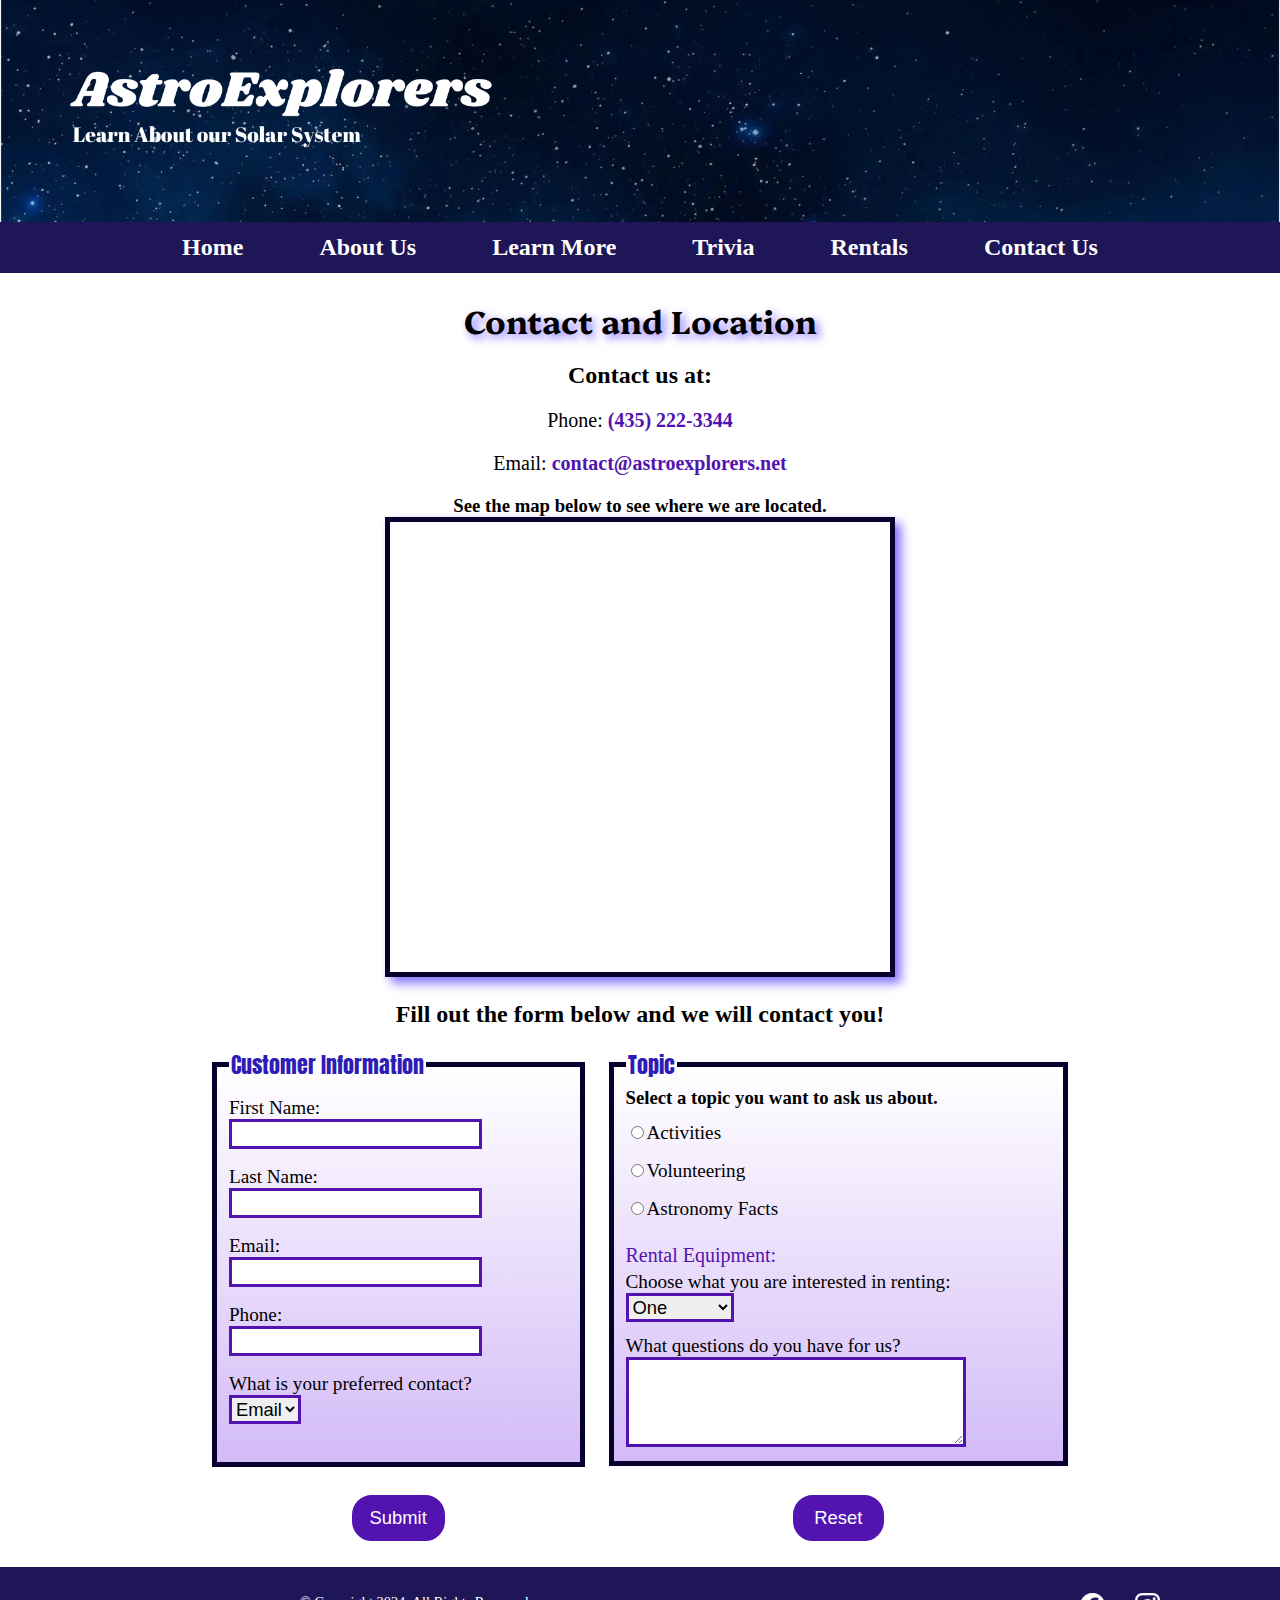
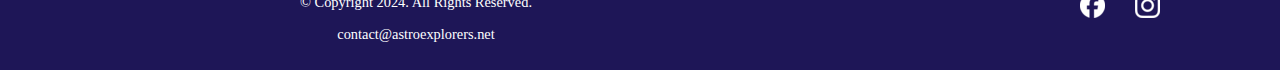
==== Astrology Group Project/contact.html @ 48ea5127 "Add files via upload" ====
<!DOCTYPE html>
<!-- 
    Group 5: 
    - Kacie Dastrup
    - Michael Slayton
    - Arvin Kabey
    File Name: contact.html
    Date: 04/22/2024
-->
<html lang="en">
    <head>
        <title>Contact | AstroExplorers</title>
        <meta charset="utf-8">
        <meta name="description" content="">
        <meta name="viewport" content="width=device-width, initial-scale=1.0">
        <link rel="stylesheet" href="css/styles.css">
        <link href="https://fonts.googleapis.com/css2?family=Anton&family=Exo+2:ital,wght@0,100..900;1,100..900&family=Platypi:ital,wght@0,300..800;1,300..800&display=swap" rel="stylesheet">        <link rel="icon" type="image/png" sizes="16x16" href="images/favicon/favicon-16x16.png">
        <link rel="icon" type="image/png" sizes="32x32" href="images/favicon/favicon-32x32.png">
        <link rel="apple-touch-icon" sizes="180x180" href="images/favicon/apple-touch-icon.png">
        <link rel="icon" sizes="192x192" href="images/favicon/android-chrome-192x192.png">
    </head>

    <body>

        <!-- Skip to Content Link -->
        <a class="skip" href="#content">Skip to Content</a>

        <!-- Mobile Nav -->
        <nav class="mobile-nav">
            <div id="nav-links">
                <a href="index.html">Home</a>
                <li><a href="about.html">About Us</a></li>
                <li><a href="learn.html">Learn More</a></li>
                <li><a href="trivia.html">Trivia</a></li>
                <li><a href="rentals.html">Rentals</a></li>
                <li><a href="contact.html">Contact Us</a></li>
            </div>
            <a class="nav-icon" onclick="hamburger()">
                <div id="icon">&#9776;</div>
            </a>
        </nav>

        <header>
            <div class="tab-desk">
                <a href="index.html"><img src="images/astroexplorers.png" alt="Starry Sky"></a>
            </div>
            <div class="mobile">
                <h1>AstroExplorers &#10031;</h1>
                <h3>Learn About our Solar System!</h3>
                <hr>
            </div>
        </header>

        <!-- Tablet/ Desktop Nav -->
        <nav class="tab-desk">
            <ul>
                <li><a href="index.html">Home</a></li>
                <li><a href="about.html">About Us</a></li>
                <li><a href="learn.html">Learn More</a></li>
                <li><a href="trivia.html">Trivia</a></li>
                <li><a href="rentals.html">Rentals</a></li>
                <li><a href="contact.html">Contact Us</a></li>
            </ul>
        </nav>

        <main div="content">
            <div id="contact">
                <aside>Contact and Location</aside>
                <h2>Contact us at: </h2>
                <p>Phone: <a class="contact-link" href="tel:4352223344">(435) 222-3344</a></p>
                <p>Email: <a class="contact-link" href="mailto:contact@astroexplorers.net">contact@astroexplorers.net</a></p>
                <h3>See the map below to see where we are located.</h3>
                <iframe  class="map" src="https://www.google.com/maps/embed?pb=!1m18!1m12!1m3!1d3158.3447781790037!2d-113.12693952367323!3d37.664605618497724!2m3!1f0!2f0!3f0!3m2!1i1024!2i768!4f13.1!3m3!1m2!1s0x80b56246c233a783%3A0xf091da7a3a95747f!2sAshcroft%20Observatory!5e0!3m2!1sen!2sus!4v1713811309831!5m2!1sen!2sus" width="600" height="450" allowfullscreen></iframe>
            </div>
            <div id="form">
                <h2>Fill out the form below and we will contact you!</h2>
                <form class="form-grid">
                    <fieldset>
                        <legend>Customer Information</legend>
                        <label for="fName">First Name:</label>
                        <input type="text" name="fName" id="fName" required>

					    <label for="lName">Last Name:</label>
					    <input type="text" name="lName" id="lName" required>

					    <label for="email">Email:</label>
					    <input type="email" name="email" id="email" required>

					    <label for="phone">Phone:</label>
					    <input type="tel" name="phone" id="phone">

                        <label for="pref">What is your preferred contact?</label>
                        <select name="pref" id="pref">
                            <option value="email">Email</option>
                            <option value="text">Text</option>
                            <option value="call">Call</option>
                        </select>
				    </fieldset>
                    <fieldset>
                        <legend>Topic</legend>
                        <h3>Select a topic you want to ask us about.</h3>

                        <label for="act"><input type="radio" name="info" id="act" value="activities">Activities</label>
                        
                        <label for="vol"><input type="radio" name="info" id="vol" value="volunteering">Volunteering</label>

                        <label for="astro"><input type="radio" name="info" id="astro" value="astronomy facts">Astronomy Facts</label>

                        <p>Rental Equipment:</p>
                        <label for="rent">Choose what you are interested in renting:</label>
                        <select name="rent" id="rent">
                            <optgroup label="Telescope">
                                <option value="one">One</option>
                                <option value="two">Two</option>
                            </optgroup>
                            <optgroup label="Books">
                                <option value="stars">Stars</option>
                                <option value="planets">Planets</option>
                            </optgroup>
                        </select>

                        <label for="questions">What questions do you have for us?</label>
                        <textarea name="questions" id="questions" rows="5" cols="35"></textarea>
                    </fieldset>

                    <input type="submit" id="submit" value="Submit" class="btn">
                    <input type="reset" id="reset" value="Reset" class="btn">
                </form>
            </div>
        </main>

        <footer>
            <div class="copyright">
                <p>&copy; Copyright 2024. All Rights Reserved.</p>
                <p><a href="mailto:contact@astroexplorers.net">contact@astroexplorers.net</a></p>
            </div>
            <div class="social">
                <a href="https://www.facebook.com" target="blank"><img src="images/Facebook_Logo_Secondary.png" alt="White Facebook Logo"></a>
                <a href="https://www.instagram.com" target="blank"><img src="images/Instagram_Glyph_White.png" alt="White Instagram Logo"></a>
            </div>
        </footer>

        <!-- Script Link -->
        <script src="scripts/script.js"></script>

    </body>
</html>
---- Astrology Group Project/css/styles.css ----
/*
    Group 5: 
    - Kacie Dastrup
    - Michael Slayton
    - Arvin Kabey
    File Name: styles.css
    Date: 04/10/2024
*/

/* CSS Reset */
body, header, nav, main, footer, img, h1, h3, ul, aside, figure, figcaption {
    margin: 0;
    padding: 0;
    border: 0;
}

/* Style rules for body and images */
body {
    background-color: #fff;
}

img {
    max-width: 100%;
    display: block;
}

/* Style rules for skip navigation link */
.skip {
    position: absolute;
    left: -999px;
}

.skip:focus {
    color: #fff;
    background-color: #5213b0;
    text-decoration: none;
    padding: 0.5%;
    top: auto;
    left: auto;
    right: 1px;
    z-index: 1;
}

/* Style rules for mobile viewport */

/* Style rule to show mobile class and hide tab-desk class */
.mobile, .mobile-tablet {
    display: block;
}

.tab-desk, .desktop, #nav-links {
    display: none;
}

/* Style rules for header area */
.mobile h1, .mobile h3 {
    padding: 2%;
    text-align: center;
    font-family: "Exo 2", sans-serif, serif;
}

.mobile h1 {
    font-optical-sizing: auto;
    font-weight: bold;
}

header {
    background: linear-gradient(#8370ff, #67cdf5, #fff)
}

nav {
    background-color: #1e1657;
}

.mobile-nav a{
    color: #fff;
    text-align: center;
    font-size: 2em;
    text-decoration: none;
    padding: 3%;
    display: block;
}

.mobile-nav a.nav-icon {
    display: block;
    position: absolute;
    left: 0;
    top: 0;
    color: #f6eee4;
    padding: 2%;
}

.nav-icon div {
    height: 40px;
    width: 40px;
    color: #1e1657;
}

/* Style rules for main content */
main {
    padding: 2%;
}

main p {
    font-size: 1.25em;
}

aside {
    text-align: center;
    font-size: 1.5em;
    font-weight: bold;
    text-shadow: 4px 4px 10px #8370ff;
    font-family: "Platypi", sans-serif, serif;
}

#trivia {
   text-align: center;
}

figure {
    border: 4px solid #070130;
    box-shadow: 6px 6px 10px #8370ff;
    max-width: 350px;
    margin: 2% auto;
    background-color: #000;
}

figcaption {
    padding: 2%;
    border-top: 4px solid #070130;
    text-align: center;
    font-weight: bold;
    font-size: 1.5em;
    background-color: #000;
    color: #fff;
}

#button figcaption {
    display: none;
}

section {
    padding: 2%;
}

/* Style rules for quiz */
#quiz {
    max-width: 800px;
    margin: 0 auto;
    padding: 20px;
    background: linear-gradient(#fff, #d3bbf7);
    border-radius: 5px;
    box-shadow: 6px 6px 10px #8370ff;
}

#quiz h1 {
    font-size: 2.5em;
}

#question {
    margin-bottom: 20px;
    font-size: 1.2em;
}

#options {
    display: grid;
    gap: 10px;
    grid-template-columns: repeat(2, 1fr);
}

button {
    display: block;
    margin: 0 auto;
    padding: 10px 20px;
    background-color: #1e1657;
    color: #fff;
    border: none;
    border-radius: 5px;
    cursor: pointer;
}

button:hover {
    background-color: #2e1cb7;
}

.selected {
    background-color: #2e1cb7;
}


/* Style rules for contact and location */
#contact {
    text-align: center;
}

.contact-link {
    text-decoration: none;
    font-weight: bold;
    color: #5213b0;
}

.map {
    border: 5px solid #070130;
    box-shadow: 6px 6px 10px #8370ff;
    width: 95%;
    height: 50%;
}

/* Style rules for form element */
fieldset {
    border: 5px solid #070130;
    background: linear-gradient(#fff, #d3bbf7)
}

fieldset, input {
    margin-bottom: 2%;
}

input {
    border: 3px solid #5213b0;
    font-size: 1.15em;
}

fieldset legend {
    font-size: 1.4em;
    font-family: "Anton", sans-serif, serif;
    color: #2e1cb7;
}

fieldset p {
    margin-bottom: -2%;
    color: #5213b0;
}

fieldset select {
    border: 3px solid #5213b0;
    font-size: 1.15em;
}

fieldset textarea {
    border: 3px solid #5213b0;
    font-size: 1.15em;
}

label {
    display: block;
    padding-top: 3%;
    font-size: 1.2em;
}

#form h2 {
    text-align: center;
}

form .btn {
    margin: 0 auto;
    display: inline-block;
    padding: 2% 4%;
    background-color: #5213b0;
    color: white;
    font-size: 1.15em;
    border-radius: 20px;
}

/* Style rules for footer content */
footer {
    text-align: center;
    font-size: 0.9em;
    background-color: #1e1657;
    color: #fff;
    padding: 1% 0;
}

footer a {
    color: #fff;
    text-decoration: none;
}

.social img {
    display: inline-block;
    padding: 4%;
}

/* Media Query for Tablet Viewport */
@media screen and (min-width: 620px), print {
 
    /* Tablet Viewport: Show tab-desk class, hide mobile class */
    .tab-desk {
        display: block;
    }

    .mobile, .mobile-nav {
        display: none;
    }
    
    /* Tablet Viewport: Style rules for nav area */
    nav ul {
        list-style-type: none;
        text-align: center;
    }

    nav li {
        border-top: none;
        display: inline-block;
        font-size: 1.3em;;
        font-weight: bold;
    }
    
    nav li a {
        padding: 0.5em;
        display: block;
        color: #fff;
        text-decoration: none;
    }

    /* Tablet Viewport: Style rules for main area */
    .grid {
        display: grid;
        grid-template-columns: auto auto;
        grid-gap: 10px;
    }

    aside {
        grid-column: 1 / span 2;
    }

    section {
        padding-top: 2%;
    }

    /* Tablet Viewport: Style rules for map */
    .map {
        width: 500px;
        height: 450px;
    }

    /* Tablet Viewport: Style rules for form element */
    form {
        width: 70%;
        margin: 0 auto;
    }

    /* Tablet Viewport: Style rules for footer area */
    footer {
        overflow: auto;
    }

    .copyright {
        float: left;
        width: 65%;
    }

    .social {
        float: right;
        width: 25%;
    }
}

/* Media Query for Desktop Viewport */
@media screen and (min-width: 1000px), print {

    /* Desktop Viewport: Show desktop class, hide mobile-tablet class */
    .desktop {
        display: block;
    }

    .mobile-tablet {
        display: none;
    }
    
    /* Desktop Viewport: Style rules for nav area */
    nav li {
        font-size: 1.5em;
    }
    
    nav li a {
        padding: 0.5em 1.5em;
    }

    nav li a:hover {
        color: #8370ff;
        background-color: #fff;
    }

    /* Style rules for main content */
    .grid {
        grid-template-columns: auto auto auto auto;
        grid-gap: 30px
    }

    aside {
        grid-column: 1 / span 4;
        font-size: 2em;
    }

    /* Style rules for a table */
    table {
        border: 3px solid #070130;
        border-collapse: collapse;
        padding: 1%;
        box-shadow: 4px 4px 10px #8370ff;
    }

    caption {
        font-size: 1.5em;
        font-weight: bold;
        padding: 1%;
    }

    th, td {
        padding: 1% 0.5%;
    }

    th {
        background-color: #1e1657;
        border: 2px solid #070130;
        color: #fff;
        font-size: 1.2em;
    }

    td {
        border: 2px solid #1e1657;
        font-size: 1.15em;
    }

    tr:nth-child(odd) {
        background-color: #d3bbf7;
    }

    /* Desktop Viewport: Style rules for form element */
    .form-grid {
        display: grid;
        grid-template-columns: auto auto;
        grid-gap: 20px;
    }
}

/* Media Query for Large Desktop Viewports */
@media screen and (min-width: 1921px), print {
    
    body {
        background: linear-gradient(#070130, #5213b0, #a067f5, #fff);
    }
}

/* Media Query for Print */
@media print {
    
    body {
        background-color: #fff;
        color: #000;
    }
    
}
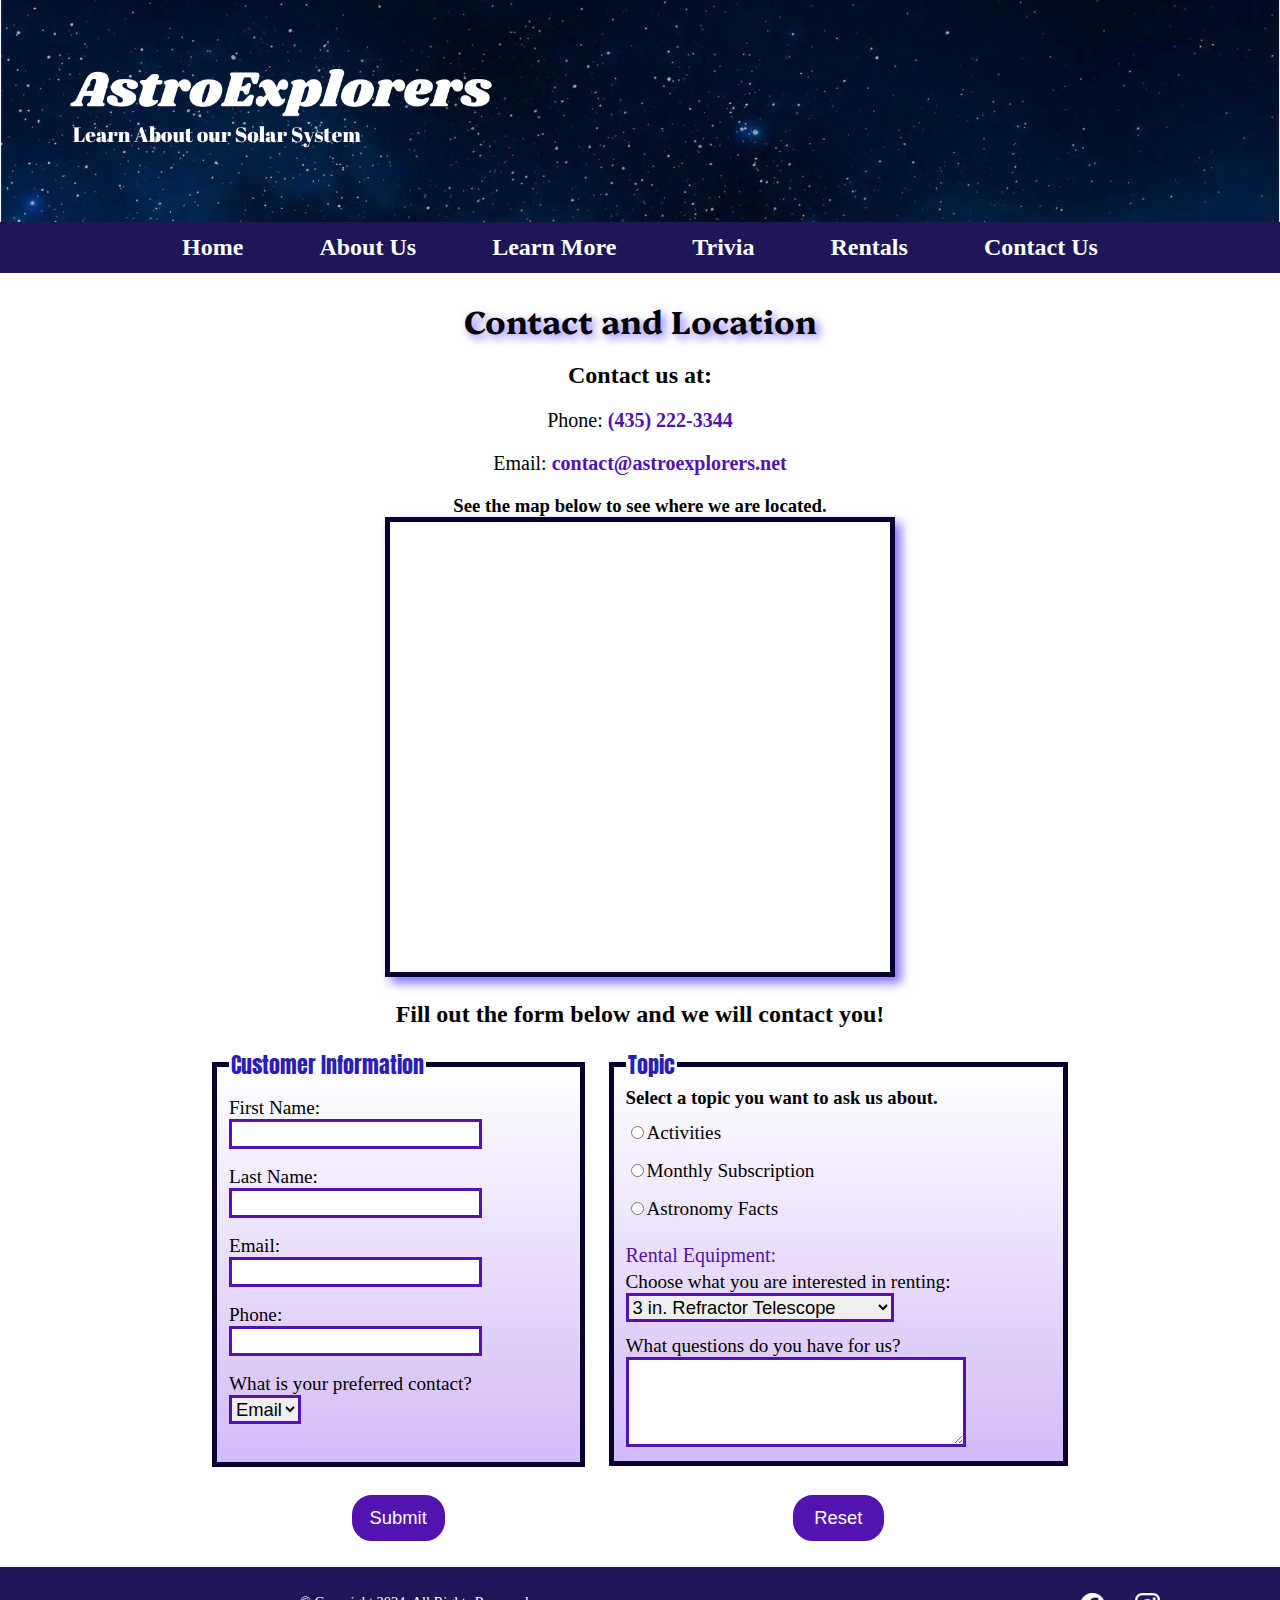
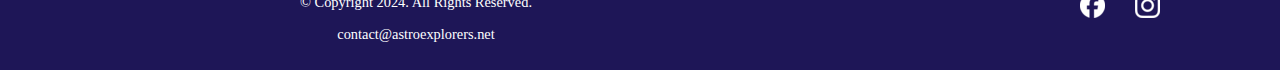
==== commit a4579da5: "Update contact.html" ====
--- a/Astrology Group Project/contact.html
+++ b/Astrology Group Project/contact.html
@@ -102,7 +102,7 @@
 
                         <label for="act"><input type="radio" name="info" id="act" value="activities">Activities</label>
                         
-                        <label for="vol"><input type="radio" name="info" id="vol" value="volunteering">Volunteering</label>
+                        <label for="sub"><input type="radio" name="info" id="sub" value="monthly subscription">Monthly Subscription</label>
 
                         <label for="astro"><input type="radio" name="info" id="astro" value="astronomy facts">Astronomy Facts</label>
 
@@ -110,12 +110,14 @@
                         <label for="rent">Choose what you are interested in renting:</label>
                         <select name="rent" id="rent">
                             <optgroup label="Telescope">
-                                <option value="one">One</option>
-                                <option value="two">Two</option>
+                                <option value="3 in. Refractor Telescope">3 in. Refractor Telescope</option>
+                                <option value="6 in. Cassegrain Telescope">6 in. Cassegrain Telescope</option>
+                                <option value="10 in. Refelctor Telescope">10 in. Refelctor Telescope</option>
                             </optgroup>
-                            <optgroup label="Books">
-                                <option value="stars">Stars</option>
-                                <option value="planets">Planets</option>
+                            <optgroup label="Other">
+                                <option value="Star Chart">Star Chart</option>
+                                <option value="Laser Pointers">Laser Pointers</option>
+                                <option value="Observatory">Observatory</option>
                             </optgroup>
                         </select>
 
@@ -144,4 +146,4 @@
         <script src="scripts/script.js"></script>
 
     </body>
-</html>+</html>
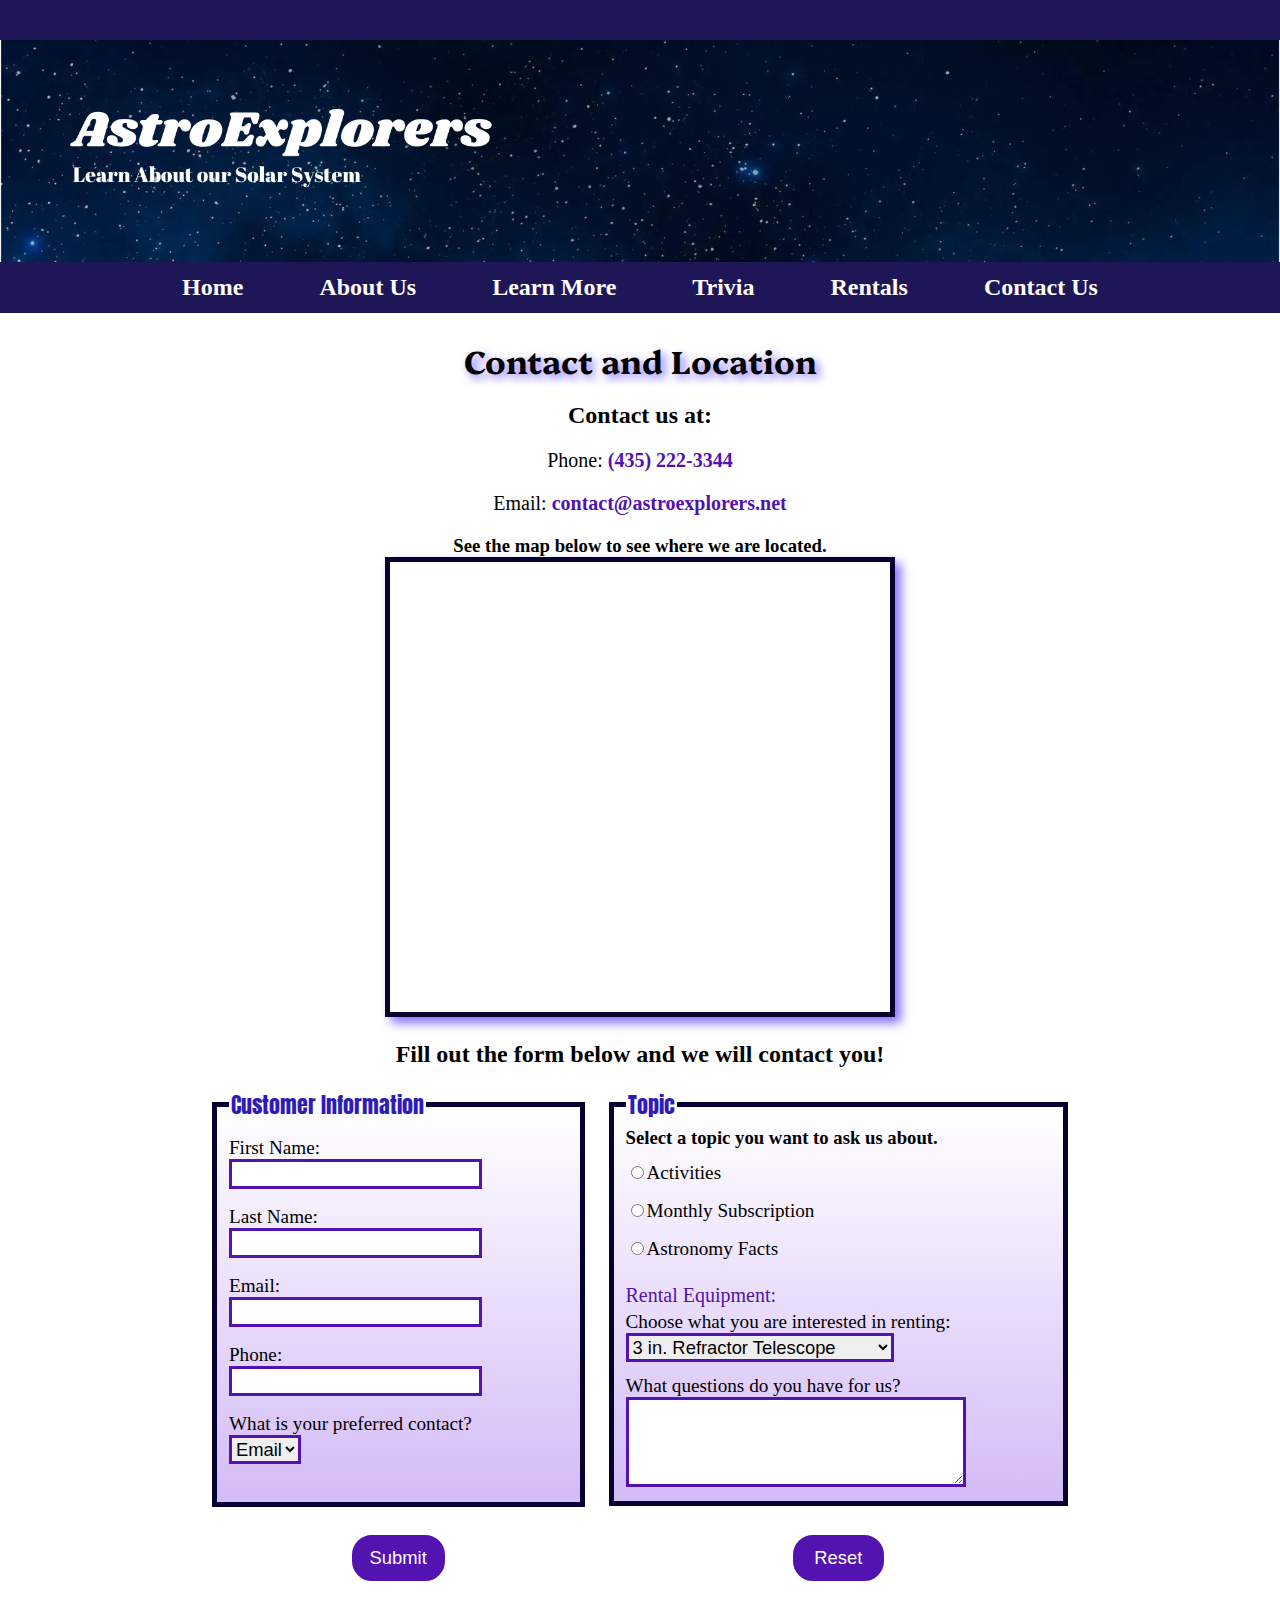
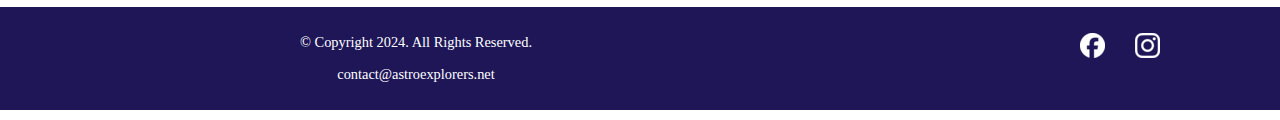
==== commit fd40e914: "Update contact.html" ====
--- a/Astrology Group Project/contact.html
+++ b/Astrology Group Project/contact.html
@@ -7,14 +7,16 @@
     File Name: contact.html
     Date: 04/22/2024
 -->
+
 <html lang="en">
     <head>
         <title>Contact | AstroExplorers</title>
         <meta charset="utf-8">
-        <meta name="description" content="">
+        <meta name="description" content="Information on how to contact us.">
         <meta name="viewport" content="width=device-width, initial-scale=1.0">
         <link rel="stylesheet" href="css/styles.css">
         <link href="https://fonts.googleapis.com/css2?family=Anton&family=Exo+2:ital,wght@0,100..900;1,100..900&family=Platypi:ital,wght@0,300..800;1,300..800&display=swap" rel="stylesheet">        <link rel="icon" type="image/png" sizes="16x16" href="images/favicon/favicon-16x16.png">
+        <link rel="icon" type="image/png" sizes="16x16" href="images/favicon/favicon-16x16.png">
         <link rel="icon" type="image/png" sizes="32x32" href="images/favicon/favicon-32x32.png">
         <link rel="apple-touch-icon" sizes="180x180" href="images/favicon/apple-touch-icon.png">
         <link rel="icon" sizes="192x192" href="images/favicon/android-chrome-192x192.png">
@@ -26,7 +28,7 @@
         <a class="skip" href="#content">Skip to Content</a>
 
         <!-- Mobile Nav -->
-        <nav class="mobile-nav">
+        <nav class="mobile-tab-nav">
             <div id="nav-links">
                 <a href="index.html">Home</a>
                 <li><a href="about.html">About Us</a></li>
@@ -41,10 +43,10 @@
         </nav>
 
         <header>
-            <div class="tab-desk">
+            <div class="desktop">
                 <a href="index.html"><img src="images/astroexplorers.png" alt="Starry Sky"></a>
             </div>
-            <div class="mobile">
+            <div class="mobile-tablet">
                 <h1>AstroExplorers &#10031;</h1>
                 <h3>Learn About our Solar System!</h3>
                 <hr>
@@ -52,7 +54,7 @@
         </header>
 
         <!-- Tablet/ Desktop Nav -->
-        <nav class="tab-desk">
+        <nav class="desktop">
             <ul>
                 <li><a href="index.html">Home</a></li>
                 <li><a href="about.html">About Us</a></li>
--- a/Astrology Group Project/css/styles.css
+++ b/Astrology Group Project/css/styles.css
@@ -4,7 +4,7 @@
     - Michael Slayton
     - Arvin Kabey
     File Name: styles.css
-    Date: 04/10/2024
+    Date: 04/24/2024
 */
 
 /* CSS Reset */
@@ -187,6 +187,67 @@
     background-color: #2e1cb7;
 }
 
+/* Style rules for rental information */
+#rentals .equipment-list {
+    display: flex;
+    flex-wrap: wrap;
+    justify-content: space-around;
+    margin-bottom: 20px;
+}
+
+#rentals .equipment-item {
+    border: 1px solid #ddd;
+    padding: 10px;
+    margin: 5px;
+    text-align: center;
+    width: 180px;
+    cursor: pointer;
+    position: relative;
+    background-color: #f9f9f9;
+    box-shadow: 0 2px 5px rgba(0,0,0,0.1);
+    transition: all 0.3s ease;
+}
+
+#rentals .equipment-item p {
+    margin: 0;
+    font-size: 16px;
+}
+
+#rentals .hover-info {
+    display: none;
+    position: absolute;
+    width: 100%;
+    bottom: 0;
+    left: 0;
+    background-color: rgba(255,255,255,0.9);
+    padding: 5px;
+    text-align: center;
+    font-weight: bold;
+    border-top: 1px solid #ddd;
+}
+
+#rentals .equipment-item:hover .hover-info {
+    display: block;
+}
+
+#rentals {
+    margin: 20px;
+    font-family: Arial, sans-serif;
+}
+
+@keyframes flash {
+    0%, 100% { opacity: 1; }
+    50% { opacity: 0; }
+}
+
+#rentals ul li {
+    animation: flash 1s infinite;
+}
+
+.offer {
+    padding: 0.5%;
+    font-size: 1.15em;
+}
 
 /* Style rules for contact and location */
 #contact {
@@ -452,4 +513,4 @@
     }
     
 }
-    +    
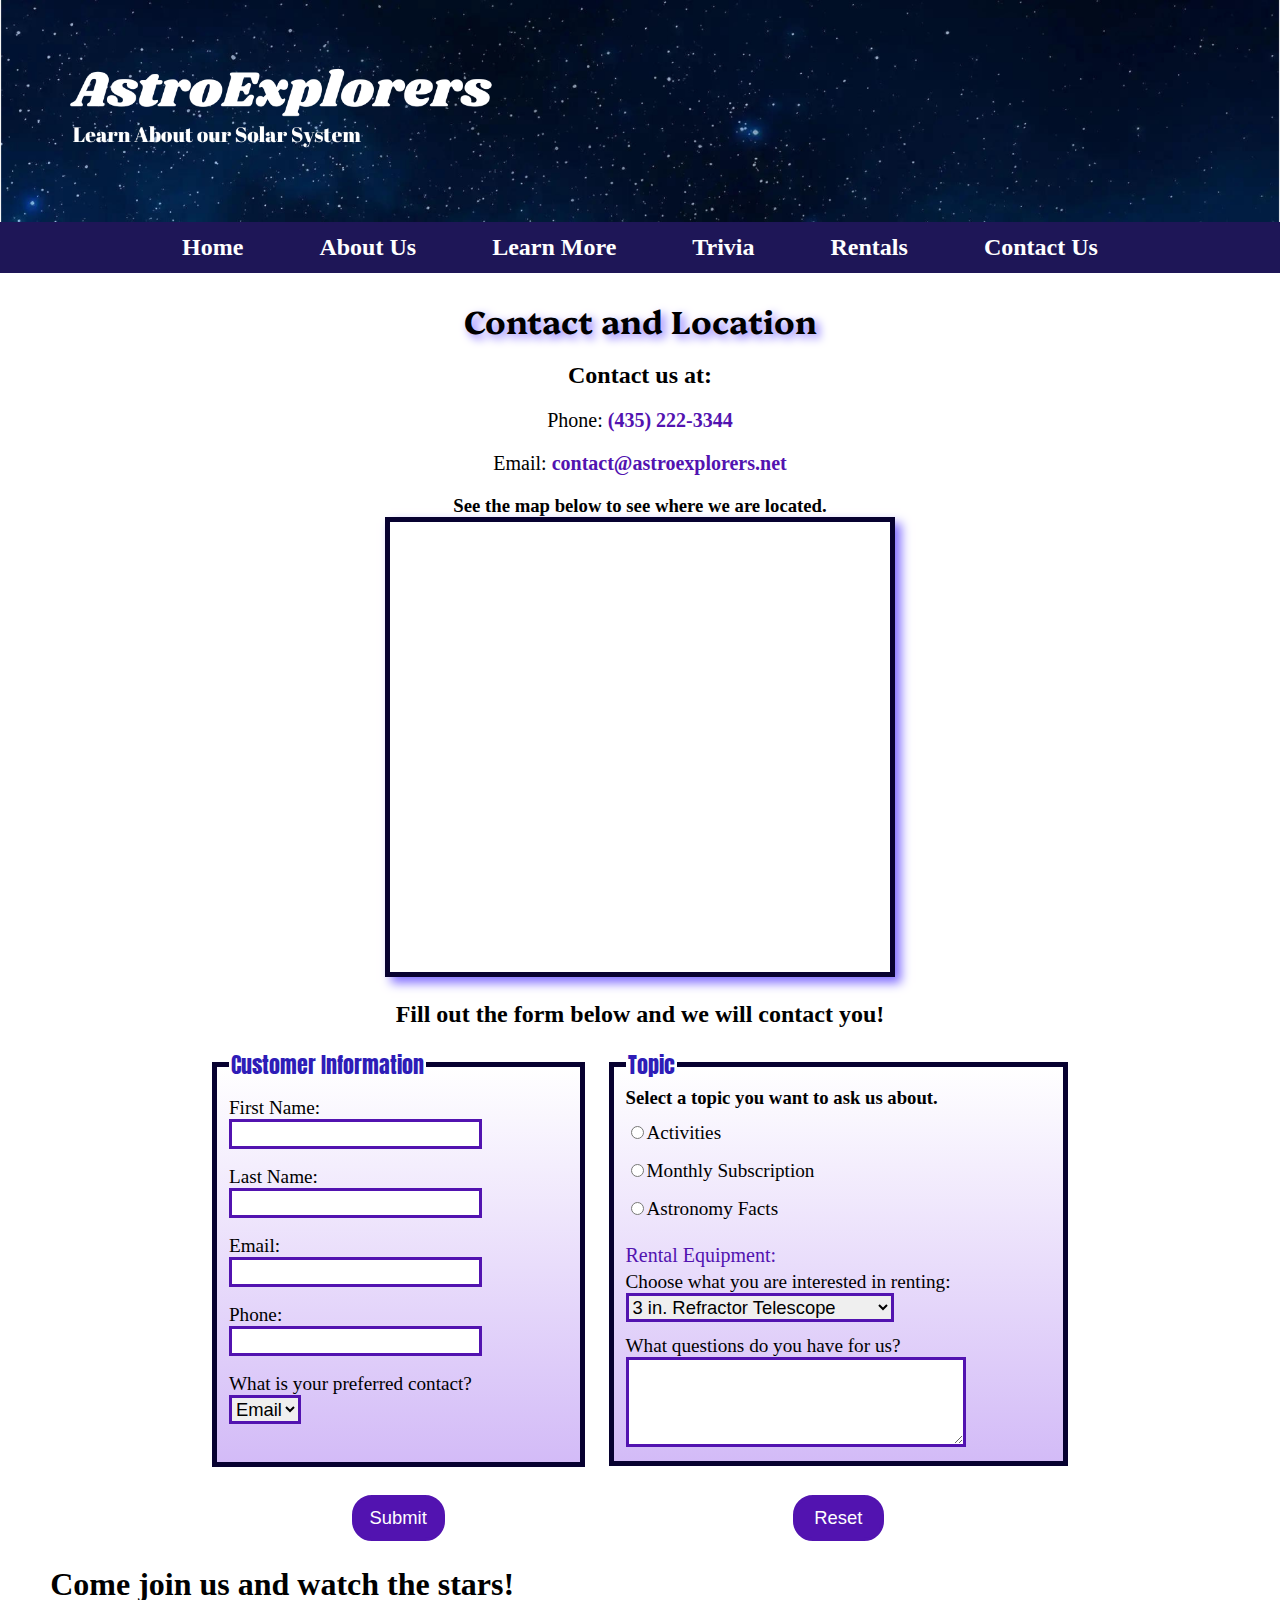
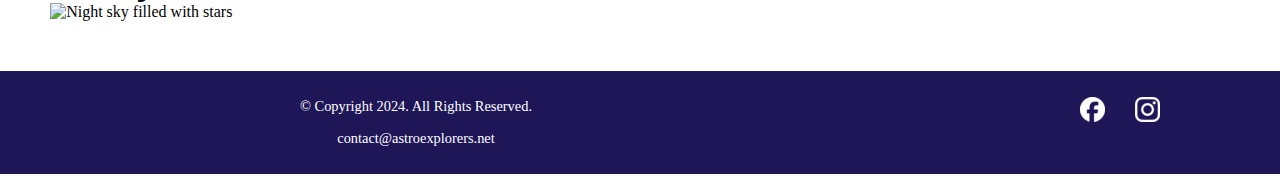
==== commit 94fbdadc: "Update contact.html" ====
--- a/Astrology Group Project/contact.html
+++ b/Astrology Group Project/contact.html
@@ -130,6 +130,10 @@
                     <input type="submit" id="submit" value="Submit" class="btn">
                     <input type="reset" id="reset" value="Reset" class="btn">
                 </form>
+                <section class="join">
+                    <h1>Come join us and watch the stars!</h1>
+                    <img src="images/join_us.jpg" alt="Night sky filled with stars">
+                </section>
             </div>
         </main>
 
--- a/Astrology Group Project/css/styles.css
+++ b/Astrology Group Project/css/styles.css
@@ -53,13 +53,13 @@
 }
 
 /* Style rules for header area */
-.mobile h1, .mobile h3 {
+.mobile-tablet h1, .mobile-tablet h3 {
     padding: 2%;
     text-align: center;
     font-family: "Exo 2", sans-serif, serif;
 }
 
-.mobile h1 {
+.mobile-tablet h1 {
     font-optical-sizing: auto;
     font-weight: bold;
 }
@@ -72,7 +72,7 @@
     background-color: #1e1657;
 }
 
-.mobile-nav a{
+.mobile-tab-nav a{
     color: #fff;
     text-align: center;
     font-size: 2em;
@@ -81,7 +81,7 @@
     display: block;
 }
 
-.mobile-nav a.nav-icon {
+.mobile-tab-nav a.nav-icon {
     display: block;
     position: absolute;
     left: 0;
@@ -151,10 +151,20 @@
     background: linear-gradient(#fff, #d3bbf7);
     border-radius: 5px;
     box-shadow: 6px 6px 10px #8370ff;
+    text-align: center;
 }
 
 #quiz h1 {
     font-size: 2.5em;
+}
+
+.astro-quiz h3 {
+    text-align: center;
+    padding: 2%;
+}
+
+.astro-quiz {
+    text-align: center;
 }
 
 #question {
@@ -185,6 +195,23 @@
 
 .selected {
     background-color: #2e1cb7;
+}
+
+/* Style rules for planet facts */
+#facts h1 {
+    background-color: #8370ff;
+    text-align: center;
+    font-size: 3em;
+    color: #fff;
+}
+
+#facts ul {
+    padding-left: 4%;
+}
+
+#facts li {
+    list-style-type: none;
+    padding-bottom: 1.5%;
 }
 
 /* Style rules for rental information */
@@ -249,6 +276,10 @@
     font-size: 1.15em;
 }
 
+.offer li {
+    margin-left: 15px;
+}
+
 /* Style rules for contact and location */
 #contact {
     text-align: center;
@@ -350,7 +381,62 @@
         display: block;
     }
 
-    .mobile, .mobile-nav {
+    .mobile, .desktop, #nav-link {
+        display: none;
+    }
+
+    /* Tablet Viewport: Style rules for main area */
+    .grid {
+        display: grid;
+        grid-template-columns: auto auto;
+        grid-gap: 10px;
+    }
+
+    aside {
+        grid-column: 1 / span 2;
+    }
+
+    section {
+        padding-top: 2%;
+    }
+
+    /* Tablet Viewport: Style rules for map */
+    .map {
+        width: 500px;
+        height: 450px;
+    }
+
+    /* Tablet Viewport: Style rules for form element */
+    form {
+        width: 70%;
+        margin: 0 auto;
+    }
+
+    /* Tablet Viewport: Style rules for footer area */
+    footer {
+        overflow: auto;
+    }
+
+    .copyright {
+        float: left;
+        width: 65%;
+    }
+
+    .social {
+        float: right;
+        width: 25%;
+    }
+}
+
+/* Media Query for Desktop Viewport */
+@media screen and (min-width: 1000px), print {
+
+    /* Desktop Viewport: Show desktop class, hide mobile-tablet class */
+    .desktop {
+        display: block;
+    }
+
+    .mobile-tablet, .mobile-tab-nav {
         display: none;
     }
     
@@ -374,61 +460,6 @@
         text-decoration: none;
     }
 
-    /* Tablet Viewport: Style rules for main area */
-    .grid {
-        display: grid;
-        grid-template-columns: auto auto;
-        grid-gap: 10px;
-    }
-
-    aside {
-        grid-column: 1 / span 2;
-    }
-
-    section {
-        padding-top: 2%;
-    }
-
-    /* Tablet Viewport: Style rules for map */
-    .map {
-        width: 500px;
-        height: 450px;
-    }
-
-    /* Tablet Viewport: Style rules for form element */
-    form {
-        width: 70%;
-        margin: 0 auto;
-    }
-
-    /* Tablet Viewport: Style rules for footer area */
-    footer {
-        overflow: auto;
-    }
-
-    .copyright {
-        float: left;
-        width: 65%;
-    }
-
-    .social {
-        float: right;
-        width: 25%;
-    }
-}
-
-/* Media Query for Desktop Viewport */
-@media screen and (min-width: 1000px), print {
-
-    /* Desktop Viewport: Show desktop class, hide mobile-tablet class */
-    .desktop {
-        display: block;
-    }
-
-    .mobile-tablet {
-        display: none;
-    }
-    
     /* Desktop Viewport: Style rules for nav area */
     nav li {
         font-size: 1.5em;
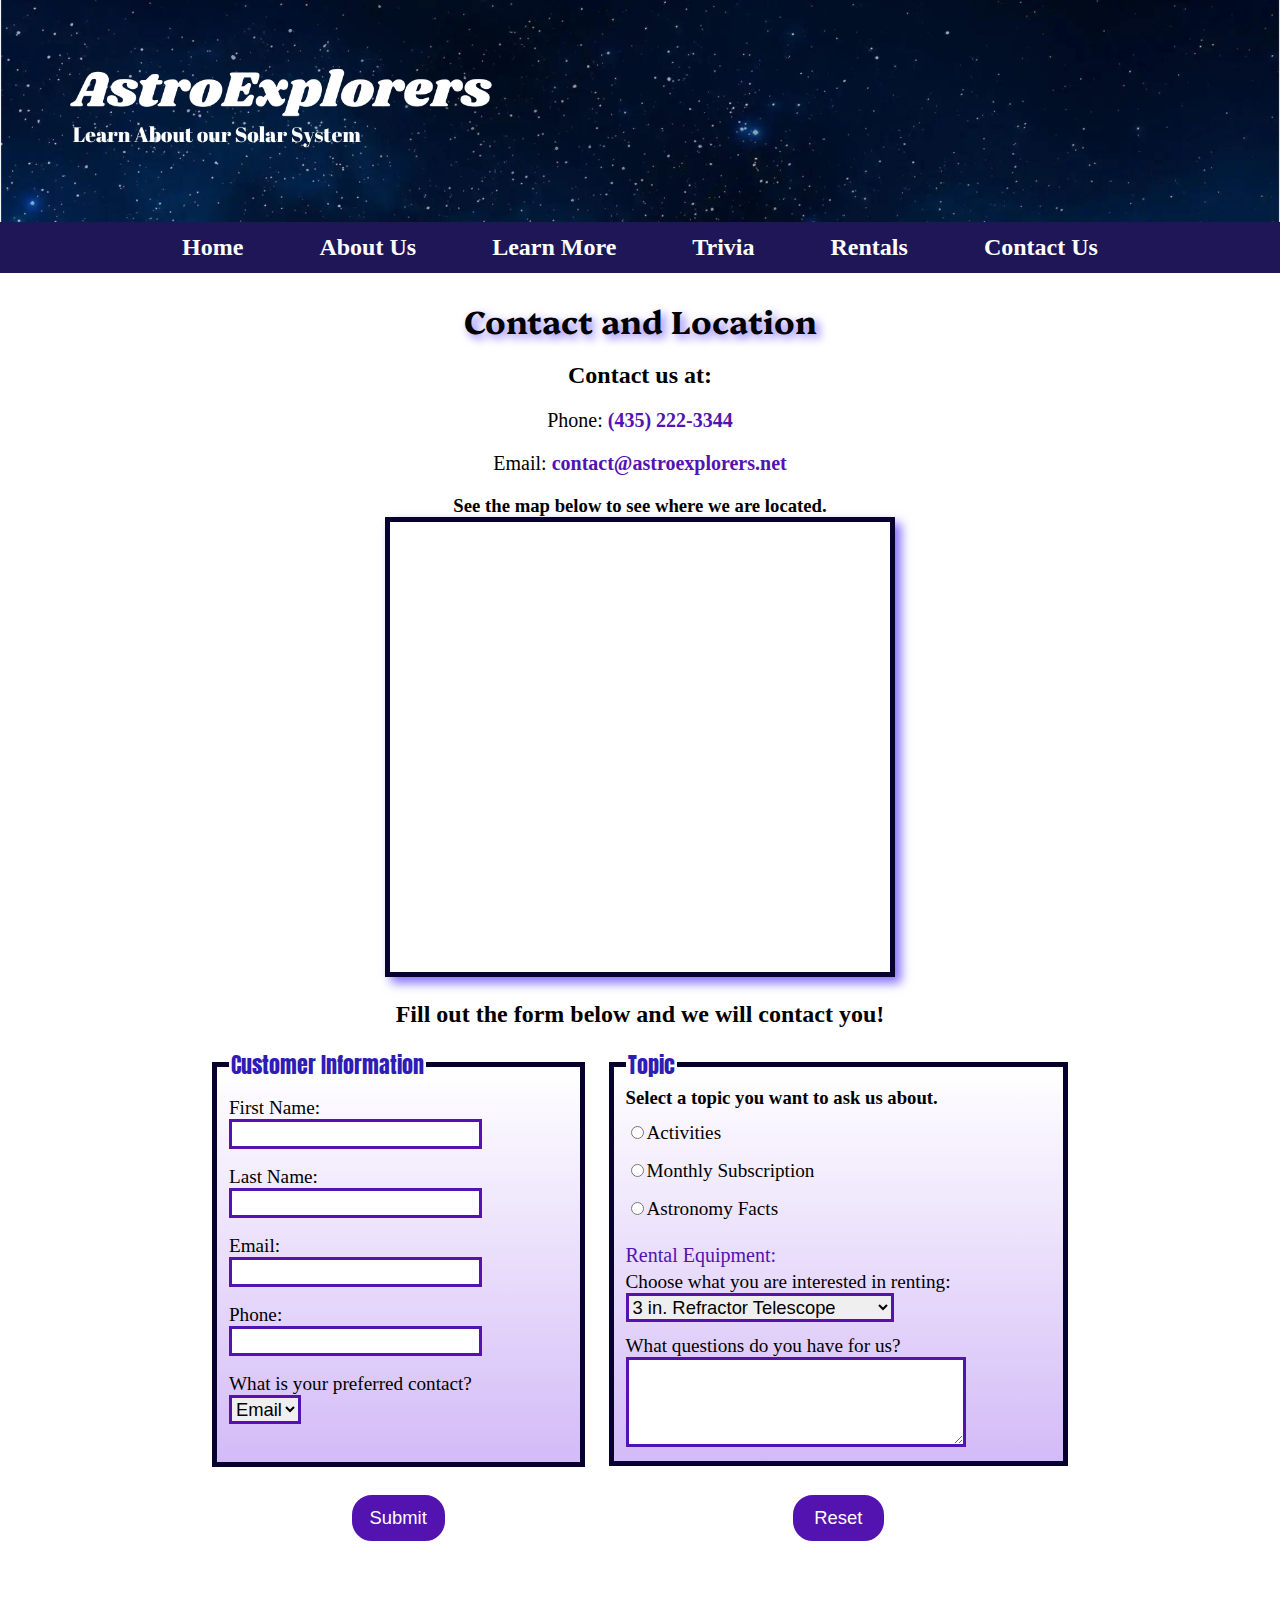
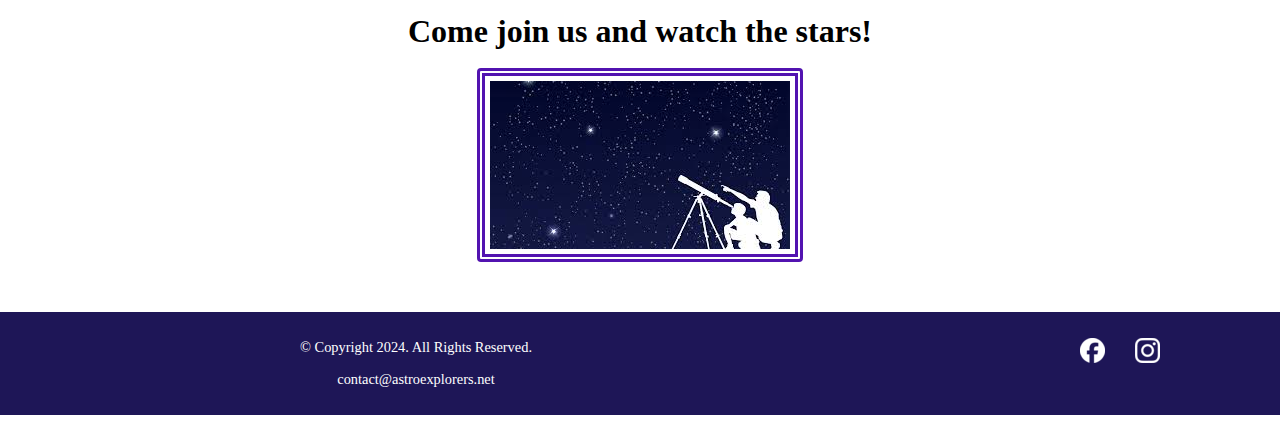
==== commit 7e858b34: "Final Project-Complete" ====
--- a/Astrology Group Project/contact.html
+++ b/Astrology Group Project/contact.html
@@ -152,4 +152,4 @@
         <script src="scripts/script.js"></script>
 
     </body>
-</html>
+</html>--- a/Astrology Group Project/css/styles.css
+++ b/Astrology Group Project/css/styles.css
@@ -8,6 +8,16 @@
 */
 
 /* CSS Reset */
+body, header, nav, main, footer, img, h1, h3, ul/*
+    Group 5: 
+    - Kacie Dastrup
+    - Michael Slayton
+    - Arvin Kabey
+    File Name: styles.css
+    Date: 04/24/2024
+*/
+
+/* CSS Reset */
 body, header, nav, main, footer, img, h1, h3, ul, aside, figure, figcaption {
     margin: 0;
     padding: 0;
@@ -354,6 +364,24 @@
     border-radius: 20px;
 }
 
+.join {
+    text-align: center;
+}
+
+.join h1 {
+    padding-top: 4%;
+    padding-bottom: 1.5%;
+}
+
+.join img {
+    border: 8px double #5213b0;
+    border-radius: 4px;
+    padding: 5px;
+    margin-left: auto;
+    margin-right: auto;
+}
+
+
 /* Style rules for footer content */
 footer {
     text-align: center;
@@ -544,4 +572,540 @@
     }
     
 }
-    
+    , aside, figure, figcaption {
+    margin: 0;
+    padding: 0;
+    border: 0;
+}
+
+/* Style rules for body and images */
+body {
+    background-color: #fff;
+}
+
+img {
+    max-width: 100%;
+    display: block;
+}
+
+/* Style rules for skip navigation link */
+.skip {
+    position: absolute;
+    left: -999px;
+}
+
+.skip:focus {
+    color: #fff;
+    background-color: #5213b0;
+    text-decoration: none;
+    padding: 0.5%;
+    top: auto;
+    left: auto;
+    right: 1px;
+    z-index: 1;
+}
+
+/* Style rules for mobile viewport */
+
+/* Style rule to show mobile class and hide tab-desk class */
+.mobile, .mobile-tablet {
+    display: block;
+}
+
+.tab-desk, .desktop, #nav-links {
+    display: none;
+}
+
+/* Style rules for header area */
+.mobile-tablet h1, .mobile-tablet h3 {
+    padding: 2%;
+    text-align: center;
+    font-family: "Exo 2", sans-serif, serif;
+}
+
+.mobile-tablet h1 {
+    font-optical-sizing: auto;
+    font-weight: bold;
+}
+
+header {
+    background: linear-gradient(#8370ff, #67cdf5, #fff)
+}
+
+nav {
+    background-color: #1e1657;
+}
+
+.mobile-tab-nav a{
+    color: #fff;
+    text-align: center;
+    font-size: 2em;
+    text-decoration: none;
+    padding: 3%;
+    display: block;
+}
+
+.mobile-tab-nav a.nav-icon {
+    display: block;
+    position: absolute;
+    left: 0;
+    top: 0;
+    color: #f6eee4;
+    padding: 2%;
+}
+
+.nav-icon div {
+    height: 40px;
+    width: 40px;
+    color: #1e1657;
+}
+
+/* Style rules for main content */
+main {
+    padding: 2%;
+}
+
+main p {
+    font-size: 1.25em;
+}
+
+aside {
+    text-align: center;
+    font-size: 1.5em;
+    font-weight: bold;
+    text-shadow: 4px 4px 10px #8370ff;
+    font-family: "Platypi", sans-serif, serif;
+}
+
+#trivia {
+   text-align: center;
+}
+
+figure {
+    border: 4px solid #070130;
+    box-shadow: 6px 6px 10px #8370ff;
+    max-width: 350px;
+    margin: 2% auto;
+    background-color: #000;
+}
+
+figcaption {
+    padding: 2%;
+    border-top: 4px solid #070130;
+    text-align: center;
+    font-weight: bold;
+    font-size: 1.5em;
+    background-color: #000;
+    color: #fff;
+}
+
+#button figcaption {
+    display: none;
+}
+
+section {
+    padding: 2%;
+}
+
+/* Style rules for quiz */
+#quiz {
+    max-width: 800px;
+    margin: 0 auto;
+    padding: 20px;
+    background: linear-gradient(#fff, #d3bbf7);
+    border-radius: 5px;
+    box-shadow: 6px 6px 10px #8370ff;
+    text-align: center;
+}
+
+#quiz h1 {
+    font-size: 2.5em;
+}
+
+.astro-quiz h3 {
+    text-align: center;
+    padding: 2%;
+}
+
+.astro-quiz {
+    text-align: center;
+}
+
+#question {
+    margin-bottom: 20px;
+    font-size: 1.2em;
+}
+
+#options {
+    display: grid;
+    gap: 10px;
+    grid-template-columns: repeat(2, 1fr);
+}
+
+button {
+    display: block;
+    margin: 0 auto;
+    padding: 10px 20px;
+    background-color: #1e1657;
+    color: #fff;
+    border: none;
+    border-radius: 5px;
+    cursor: pointer;
+}
+
+button:hover {
+    background-color: #2e1cb7;
+}
+
+.selected {
+    background-color: #2e1cb7;
+}
+
+/* Style rules for planet facts */
+#facts h1 {
+    background-color: #8370ff;
+    text-align: center;
+    font-size: 3em;
+    color: #fff;
+}
+
+#facts ul {
+    padding-left: 4%;
+}
+
+#facts li {
+    list-style-type: none;
+    padding-bottom: 1.5%;
+}
+
+/* Style rules for rental information */
+#rentals .equipment-list {
+    display: flex;
+    flex-wrap: wrap;
+    justify-content: space-around;
+    margin-bottom: 20px;
+}
+
+#rentals .equipment-item {
+    border: 1px solid #ddd;
+    padding: 10px;
+    margin: 5px;
+    text-align: center;
+    width: 180px;
+    cursor: pointer;
+    position: relative;
+    background-color: #f9f9f9;
+    box-shadow: 0 2px 5px rgba(0,0,0,0.1);
+    transition: all 0.3s ease;
+}
+
+#rentals .equipment-item p {
+    margin: 0;
+    font-size: 16px;
+}
+
+#rentals .hover-info {
+    display: none;
+    position: absolute;
+    width: 100%;
+    bottom: 0;
+    left: 0;
+    background-color: rgba(255,255,255,0.9);
+    padding: 5px;
+    text-align: center;
+    font-weight: bold;
+    border-top: 1px solid #ddd;
+}
+
+#rentals .equipment-item:hover .hover-info {
+    display: block;
+}
+
+#rentals {
+    margin: 20px;
+    font-family: Arial, sans-serif;
+}
+
+@keyframes flash {
+    0%, 100% { opacity: 1; }
+    50% { opacity: 0; }
+}
+
+#rentals ul li {
+    animation: flash 1s infinite;
+}
+
+.offer {
+    padding: 0.5%;
+    font-size: 1.15em;
+}
+
+.offer li {
+    margin-left: 15px;
+}
+
+/* Style rules for contact and location */
+#contact {
+    text-align: center;
+}
+
+.contact-link {
+    text-decoration: none;
+    font-weight: bold;
+    color: #5213b0;
+}
+
+.map {
+    border: 5px solid #070130;
+    box-shadow: 6px 6px 10px #8370ff;
+    width: 95%;
+    height: 50%;
+}
+
+/* Style rules for form element */
+fieldset {
+    border: 5px solid #070130;
+    background: linear-gradient(#fff, #d3bbf7)
+}
+
+fieldset, input {
+    margin-bottom: 2%;
+}
+
+input {
+    border: 3px solid #5213b0;
+    font-size: 1.15em;
+}
+
+fieldset legend {
+    font-size: 1.4em;
+    font-family: "Anton", sans-serif, serif;
+    color: #2e1cb7;
+}
+
+fieldset p {
+    margin-bottom: -2%;
+    color: #5213b0;
+}
+
+fieldset select {
+    border: 3px solid #5213b0;
+    font-size: 1.15em;
+}
+
+fieldset textarea {
+    border: 3px solid #5213b0;
+    font-size: 1.15em;
+}
+
+label {
+    display: block;
+    padding-top: 3%;
+    font-size: 1.2em;
+}
+
+#form h2 {
+    text-align: center;
+}
+
+form .btn {
+    margin: 0 auto;
+    display: inline-block;
+    padding: 2% 4%;
+    background-color: #5213b0;
+    color: white;
+    font-size: 1.15em;
+    border-radius: 20px;
+}
+
+/* Style rules for footer content */
+footer {
+    text-align: center;
+    font-size: 0.9em;
+    background-color: #1e1657;
+    color: #fff;
+    padding: 1% 0;
+}
+
+footer a {
+    color: #fff;
+    text-decoration: none;
+}
+
+.social img {
+    display: inline-block;
+    padding: 4%;
+}
+
+/* Media Query for Tablet Viewport */
+@media screen and (min-width: 620px), print {
+ 
+    /* Tablet Viewport: Show tab-desk class, hide mobile class */
+    .tab-desk {
+        display: block;
+    }
+
+    .mobile, .desktop, #nav-link {
+        display: none;
+    }
+
+    /* Tablet Viewport: Style rules for main area */
+    .grid {
+        display: grid;
+        grid-template-columns: auto auto;
+        grid-gap: 10px;
+    }
+
+    aside {
+        grid-column: 1 / span 2;
+    }
+
+    section {
+        padding-top: 2%;
+    }
+
+    /* Tablet Viewport: Style rules for map */
+    .map {
+        width: 500px;
+        height: 450px;
+    }
+
+    /* Tablet Viewport: Style rules for form element */
+    form {
+        width: 70%;
+        margin: 0 auto;
+    }
+
+    /* Tablet Viewport: Style rules for footer area */
+    footer {
+        overflow: auto;
+    }
+
+    .copyright {
+        float: left;
+        width: 65%;
+    }
+
+    .social {
+        float: right;
+        width: 25%;
+    }
+}
+
+/* Media Query for Desktop Viewport */
+@media screen and (min-width: 1000px), print {
+
+    /* Desktop Viewport: Show desktop class, hide mobile-tablet class */
+    .desktop {
+        display: block;
+    }
+
+    .mobile-tablet, .mobile-tab-nav {
+        display: none;
+    }
+    
+    /* Tablet Viewport: Style rules for nav area */
+    nav ul {
+        list-style-type: none;
+        text-align: center;
+    }
+
+    nav li {
+        border-top: none;
+        display: inline-block;
+        font-size: 1.3em;;
+        font-weight: bold;
+    }
+    
+    nav li a {
+        padding: 0.5em;
+        display: block;
+        color: #fff;
+        text-decoration: none;
+    }
+
+    /* Desktop Viewport: Style rules for nav area */
+    nav li {
+        font-size: 1.5em;
+    }
+    
+    nav li a {
+        padding: 0.5em 1.5em;
+    }
+
+    nav li a:hover {
+        color: #8370ff;
+        background-color: #fff;
+    }
+
+    /* Style rules for main content */
+    .grid {
+        grid-template-columns: auto auto auto auto;
+        grid-gap: 30px
+    }
+
+    aside {
+        grid-column: 1 / span 4;
+        font-size: 2em;
+    }
+
+    /* Style rules for a table */
+    table {
+        border: 3px solid #070130;
+        border-collapse: collapse;
+        padding: 1%;
+        box-shadow: 4px 4px 10px #8370ff;
+    }
+
+    caption {
+        font-size: 1.5em;
+        font-weight: bold;
+        padding: 1%;
+    }
+
+    th, td {
+        padding: 1% 0.5%;
+    }
+
+    th {
+        background-color: #1e1657;
+        border: 2px solid #070130;
+        color: #fff;
+        font-size: 1.2em;
+    }
+
+    td {
+        border: 2px solid #1e1657;
+        font-size: 1.15em;
+    }
+
+    tr:nth-child(odd) {
+        background-color: #d3bbf7;
+    }
+
+    /* Desktop Viewport: Style rules for form element */
+    .form-grid {
+        display: grid;
+        grid-template-columns: auto auto;
+        grid-gap: 20px;
+    }
+}
+
+/* Media Query for Large Desktop Viewports */
+@media screen and (min-width: 1921px), print {
+    
+    body {
+        background: linear-gradient(#070130, #5213b0, #a067f5, #fff);
+    }
+}
+
+/* Media Query for Print */
+@media print {
+    
+    body {
+        background-color: #fff;
+        color: #000;
+    }
+    
+}
+    
